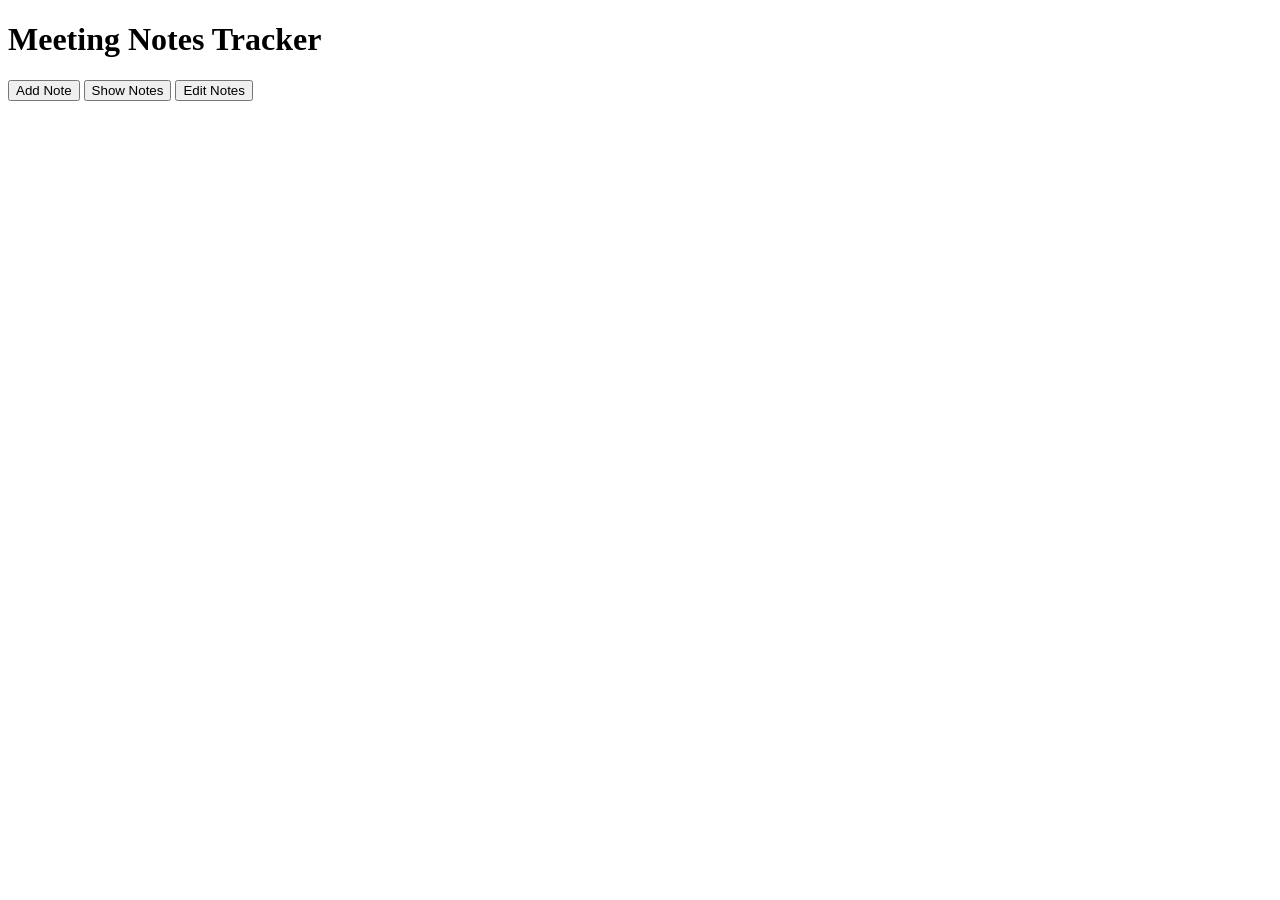
==== index.html @ 183be115 "this is the main page" ====
<!DOCTYPE html>
<html lang="en">
<head>
    <meta charset="UTF-8">
    <meta name="viewport" content="width=device-width, initial-scale=1.0">
    <title>Meeting Tracker</title>
</head>
<body>
    <h1>Meeting Notes Tracker</h1>
    <form>
        <button type="button">Add Note</button>
        <button type="button">Show Notes</button>
        <button type="button">Edit Notes</button>
    </form>
</body>
</html>
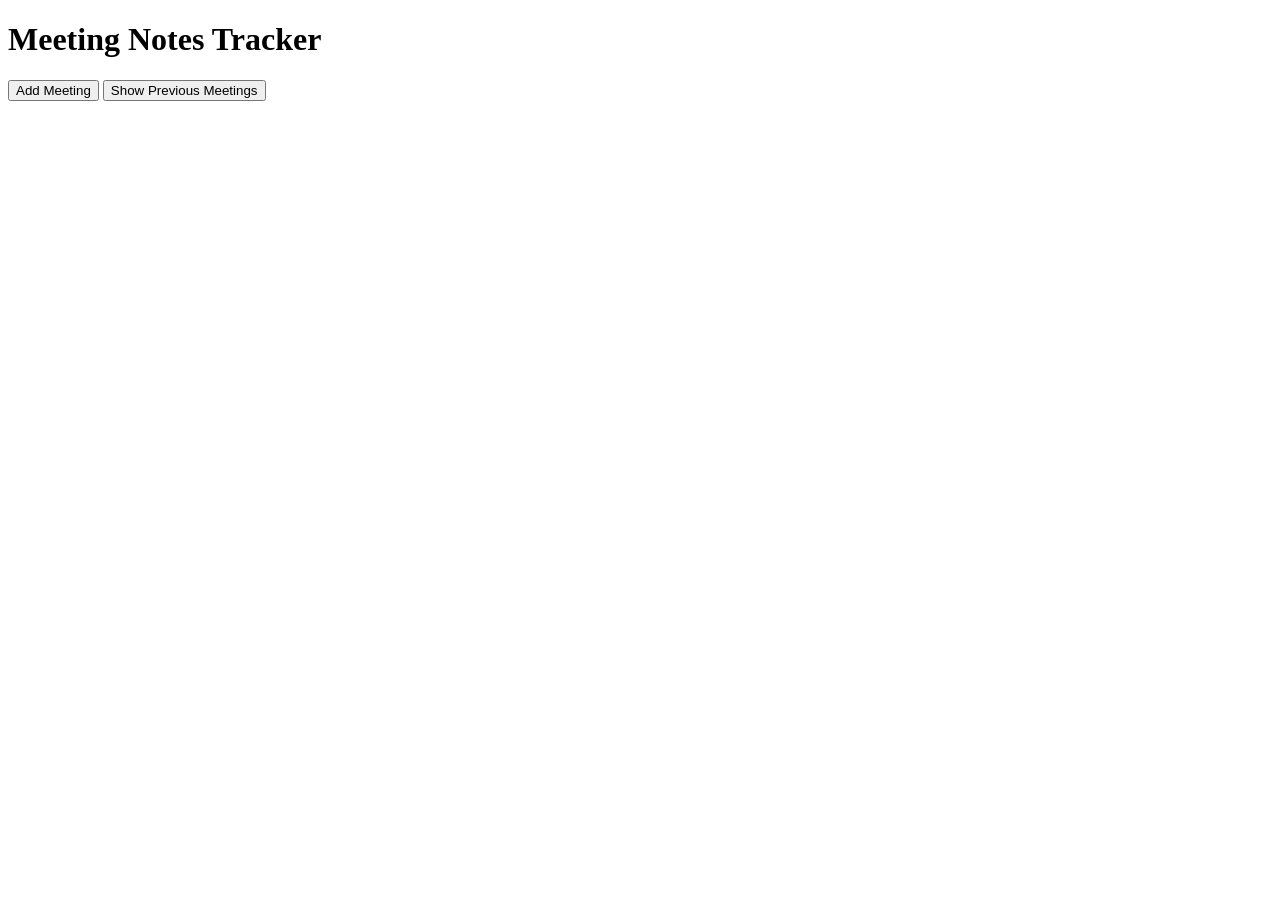
==== commit 4aa33004: "added javascript to navigate" ====
--- a/index.html
+++ b/index.html
@@ -4,13 +4,13 @@
     <meta charset="UTF-8">
     <meta name="viewport" content="width=device-width, initial-scale=1.0">
     <title>Meeting Tracker</title>
+    <script defer src="script1.js"></script>
 </head>
 <body>
     <h1>Meeting Notes Tracker</h1>
     <form>
-        <button type="button">Add Note</button>
-        <button type="button">Show Notes</button>
-        <button type="button">Edit Notes</button>
+        <button type="button" id="addMeeting">Add Meeting</button>
+        <button type="button" id="showMeetings">Show Previous Meetings</button>
     </form>
 </body>
 </html>
